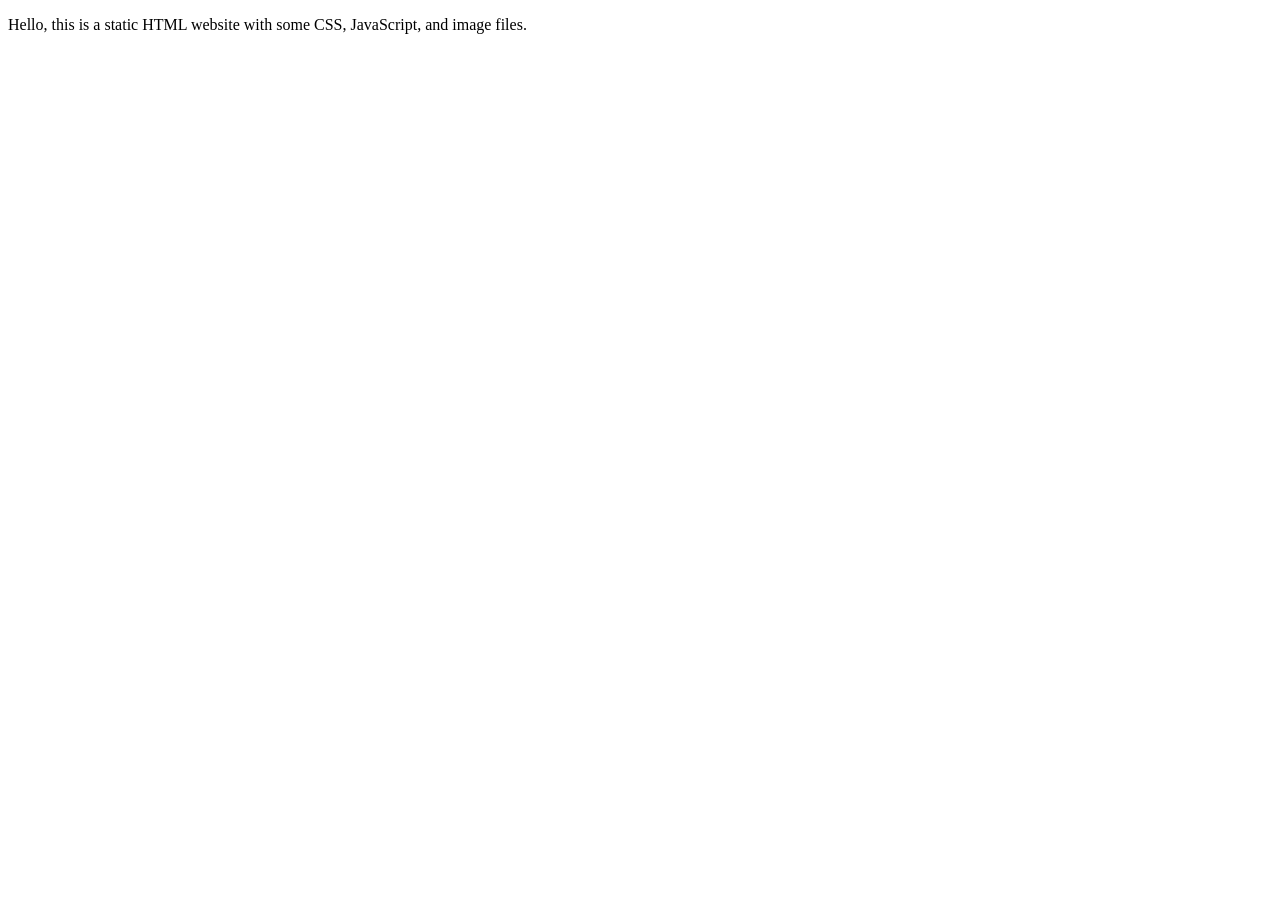
==== static-html/index.html @ 72297b36 "wip" ====
<!doctype html>
<html lang="en">
  <head>
    <meta charset="UTF-8">
    <meta name="viewport" content="width=device-width, initial-scale=1">
    <title>Static HTML website</title>
  </head>

  <body>
    <p>
      Hello, this is a static HTML website with some CSS, JavaScript, and image
      files.
    </p>
  </body>
</html>
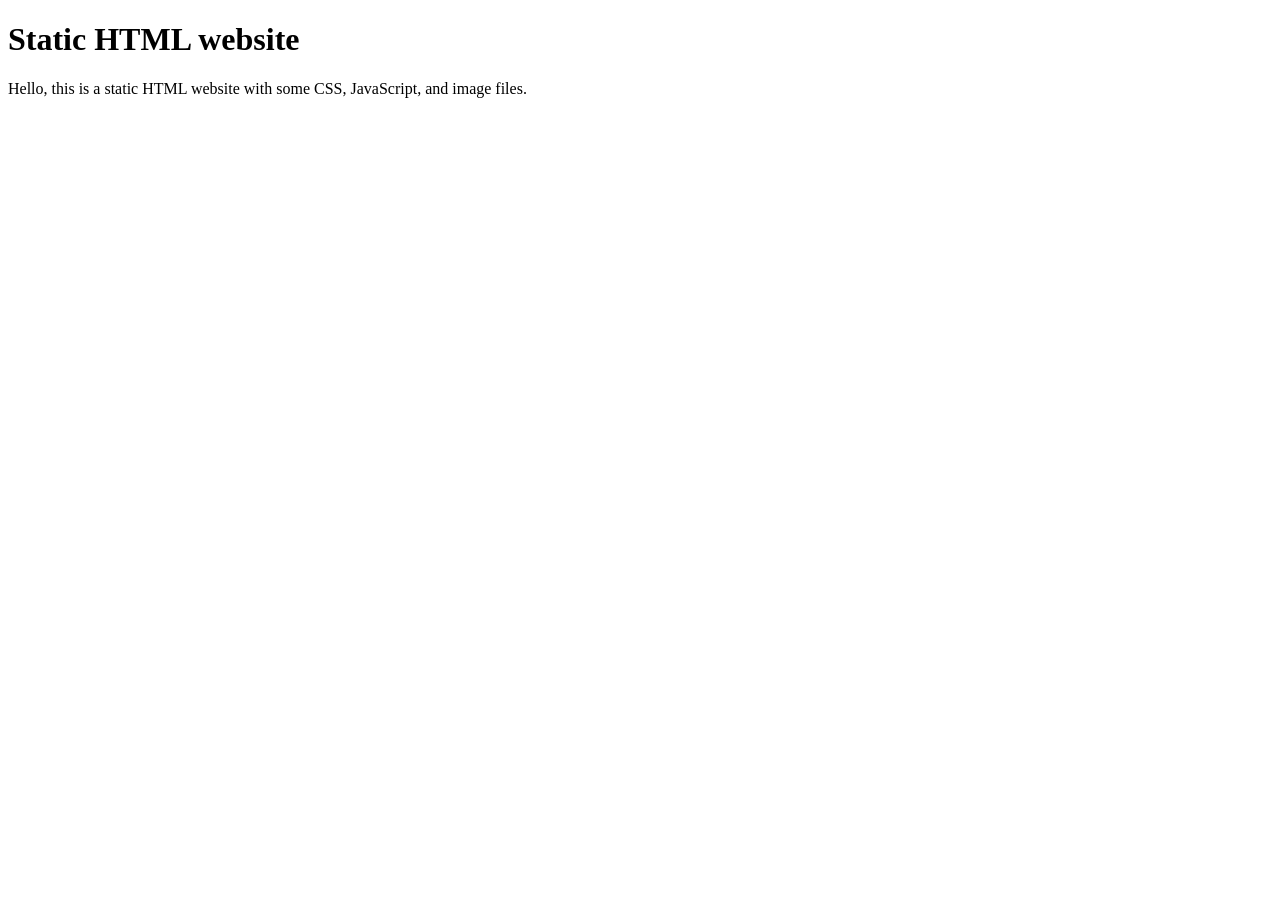
==== commit 61960e05: "wip" ====
--- a/static-html/index.html
+++ b/static-html/index.html
@@ -7,6 +7,7 @@
   </head>
 
   <body>
+    <h1>Static HTML website</h1>
     <p>
       Hello, this is a static HTML website with some CSS, JavaScript, and image
       files.
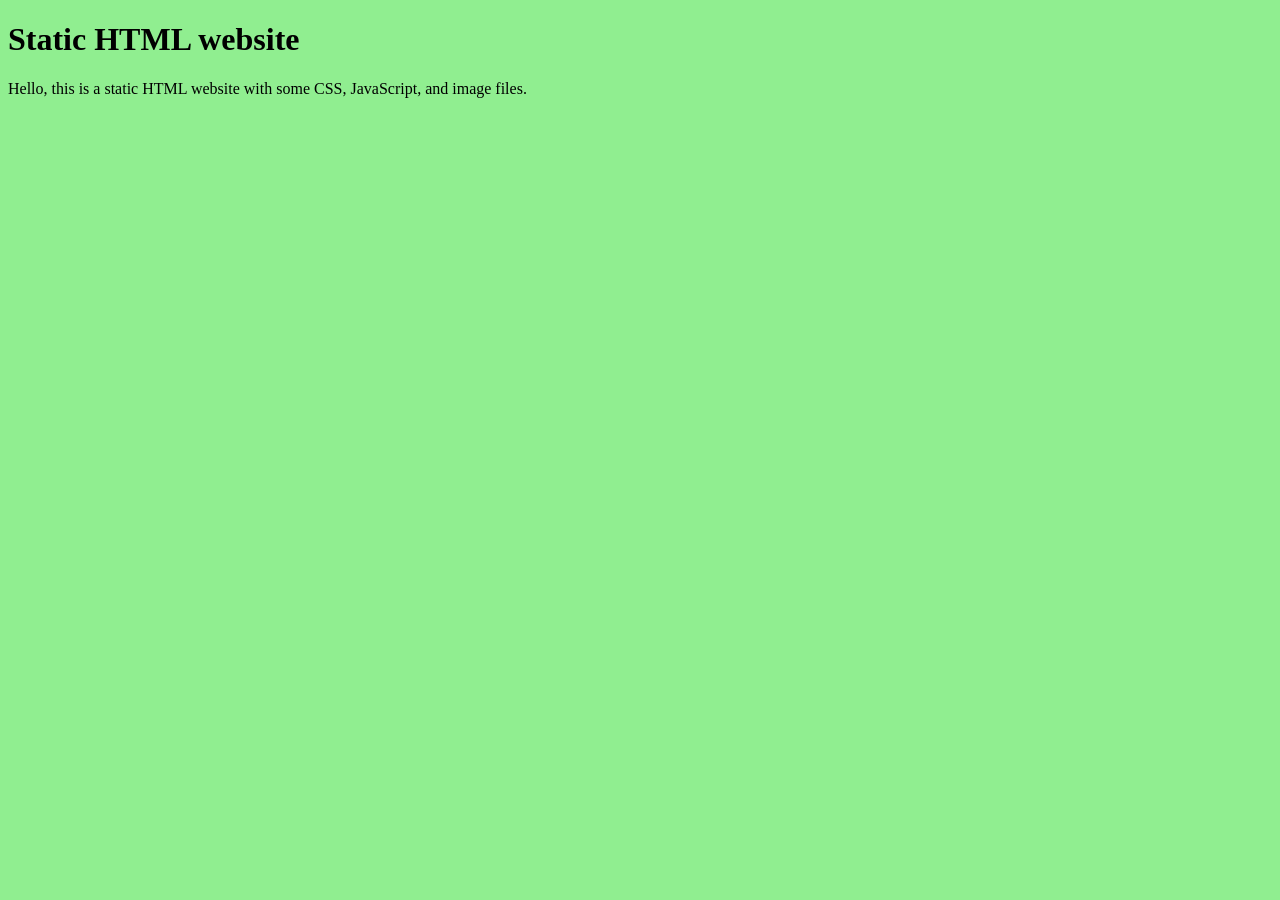
==== commit 5ee0aef7: "wip" ====
--- a/static-html/index.html
+++ b/static-html/index.html
@@ -4,6 +4,8 @@
     <meta charset="UTF-8">
     <meta name="viewport" content="width=device-width, initial-scale=1">
     <title>Static HTML website</title>
+
+    <link rel="stylesheet" href="assets/main.css">
   </head>
 
   <body>
--- a/static-html/assets/main.css
+++ b/static-html/assets/main.css
@@ -0,0 +1,3 @@
+body {
+  background: lightgreen;
+}
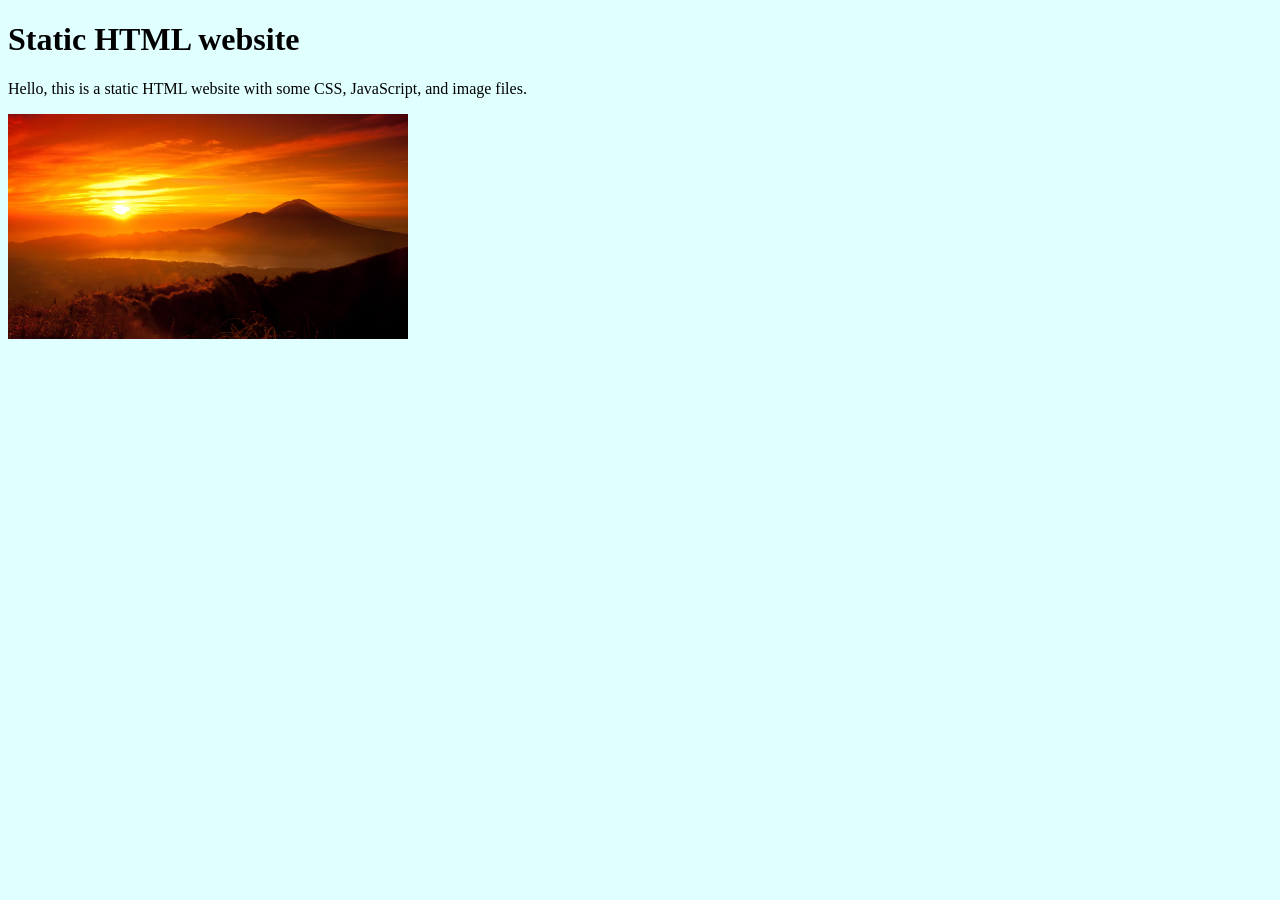
==== commit 207a3899: "wip" ====
--- a/static-html/index.html
+++ b/static-html/index.html
@@ -14,5 +14,7 @@
       Hello, this is a static HTML website with some CSS, JavaScript, and image
       files.
     </p>
+
+    <img src="assets/img.png" alt="Clouds" />
   </body>
 </html>
--- a/static-html/assets/main.css
+++ b/static-html/assets/main.css
@@ -1,3 +1,8 @@
 body {
-  background: lightgreen;
+  background: lightcyan;
+}
+
+img {
+  width: 400px;
+  max-width: 100%;
 }
